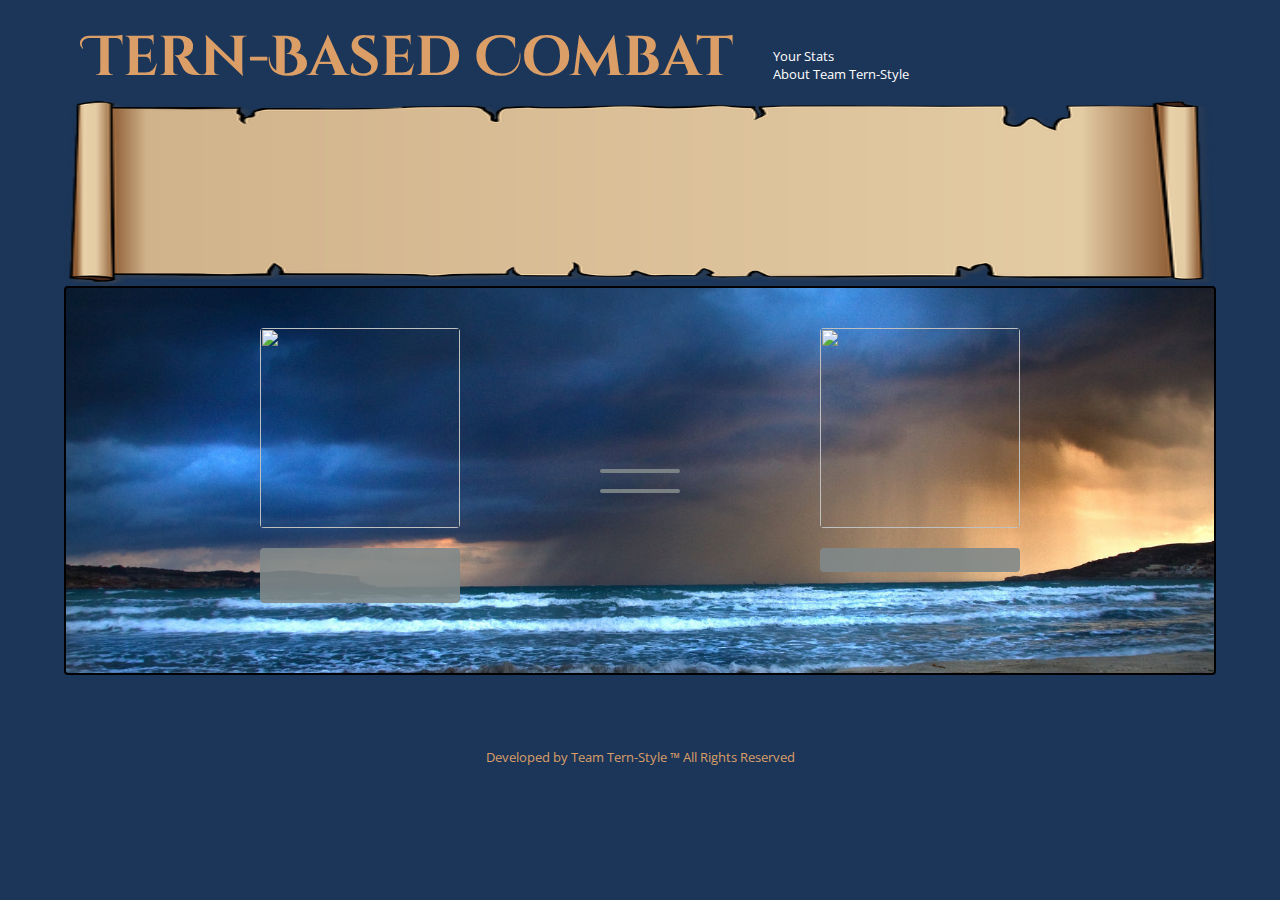
==== index.html @ 59303908 "updates hp text, and user input" ====
<!DOCTYPE html>
<html>

    <head>

      <title>Tern-Based Combat</title>
      <link rel="stylesheet" type="text/css" href="style.css" />
      <link rel="stylesheet" type="text/css" href="shake.css" />
      <link href='https://fonts.googleapis.com/css?family=Cinzel+Decorative:700|Open+Sans' rel='stylesheet' type='text/css'>
      <link rel="shortcut icon" href="images/favicon.ico" type="image/x-icon">
      <link rel="icon" href="/favicon.ico" type="image/x-icon">

    </head>

    <body>
      <div class="overlay">
        <div class="overlay-inner">
          <div class="message">
            <button id="startbutton">press to play</button>
          </div>
        </div>
      </div>

      <header>

        <h1>Tern-Based Combat</h1>

        <div id="nav">

            <ul>
              <li><a href="pages/stats.html">Your Stats</a></li>
              <li><a href="pages/about.html">About Team Tern-Style</a></li>
            </ul>

        </div>

      </header>

      <main class="gamepage-main">
        <div id="flavorcontainer">
          <div id="flavor">
            <!-- <img id="crest" src="" /> -->
            <p id="story">Test Text</p>
            <!-- <button id="startbutton"></button> -->
            <button id="begingame">Begin The Game</button>
          </div>
        </div>

        <div id="combat">

          <div id="hero">
            <img src="" id="heroimg" />
            <div class="combatantcontainer">
              <p id="heroname" class="combatantdisplay"></p>
              <div class="combatantdisplay">
                <p id="herohp" class="combatantdisplay"></p>
              </div>
              <div id="herobuttons" class="combatantdisplay">
                <ul id="herobuttonsgame" class="atkhealbuttons">
                  <li class="atkhealbuttons"><button id="heroatk">ATTACK</button></li>
                  <li class="atkhealbuttons"><button id="heroheal">HEAL</button></li>
                </ul>
              </div>
            </div>
          </div>

          <div class="hitmisscontainer">
            <div>
              <p id="testtext" class="hitmiss">hit</p>
              <p id="testtext2" class="hitmiss">miss</p>
            </div>
          </div>

          <div id="enemy">
            <img src="" id="enemyimg" />
            <div class="combatantcontainer">
              <p id="testtext3" class="combatantdisplay"></p>
              <div class="combatantdisplay">
                <p id="enemyhp" class="combatantdisplay"></p>
              </div>
            </div>
          </div>

        </div>

      </main>

      <footer>

        <p id="footertext">Developed by Team Tern-Style &#8482 All Rights Reserved</p>

      </footer>
      <script src="JS/app.js" type="text/javascript"></script>

    </body>

</html>
---- style.css ----
body {
  display: flex;
  flex-direction: column;
  width: 90%;
  margin: 0px auto;
  min-width: 400px;
  font-family: 'Open Sans', sans-serif;
  background-color: #1C3659;
  color: #ffffff;
}

header {
  display: flex;
  width: 100%;
  margin-left: 20px;
}

main {
}

footer {
  margin: 0px auto;
  font-size: 80%;
  padding: 20px;
  color: #DB9E67;
}

h1 {
  margin: 0px auto;
  align-self: flex-end;
  font-family: 'Cinzel Decorative', cursive;
  color: #DB9E67;
  font-size: 350%;
  margin: 20px 0px 0px 0px;
}

h2 {
  font-family: 'Cinzel Decorative', cursive;
  font-size: 200%;
}

h3 {
  font-family: 'Cinzel Decorative', cursive;
}

p {
  font-family: 'Open Sans', sans-serif;
}

canvas {
  background-color: #ffffff;
  border-radius: 4px;
  margin: 0px 20px;
}

ul {
  list-style: none;
}

li a:link {
  color: #ffffff;
  text-decoration: none;
}

li a:visited {
  color: #ffffff;
  text-decoration: none;
}

li a:hover {
  color: #DB9E67;
  text-decoration: underline;
}

li a:active {
  color: #ffffff;
  text-decoration: none;
}

#nav {
  align-self: flex-end;
  font-size: 80%;
  width: 200px;
}

#begingame {
  margin: 0px auto;
}

#flavortext {

}

#flavorcontainer  {
  margin: 0px auto;
  width: 100%;
  background-image: url('images/scroll3.png');
  background-repeat: no-repeat;
  background-attachment: scroll;
  height: 190px;
  background-size: 100% 190px;
  border-color: orange;
}

#flavor {
  padding-top: 30px;
  margin: 0px auto;
  width: 80%;
  color: #333333;
  font-size: 110%;
  font-weight: bold;
  border-color: red;
}

#combat {
  display: flex;
  flex-direction: row;
  justify-content: center;
  padding: 40px;
  background-image: url('images/stormy_beach_2.jpg');
  background-repeat: no-repeat;
  background-attachment: scroll;
  background-size: cover;
  border: 2px black solid;
  border-radius: 4px;
}

#hero {
  width: 45%;
  display: flex;
  flex-direction: column;
  min-width: 200px;
  padding-bottom: 30px;
}

#heroimg {
  width: 200px;
  height: 200px;
  align-self: center;
  border-radius: 4px;
}

#enemy {
  width: 45%;
  display: flex;
  flex-direction: column;
  min-width: 200px;
}

#enemyimg {
  width: 200px;
  height: 200px;
  align-self: center;
  border-radius: 4px;
}

#herostats {
  display: flex;
  flex-direction: row;
}

#heroname {
  font-weight: bolder;
}

.atkhealbuttons {
  display: inline;
}

.gamepage-main {
  margin: 0px;
  padding: 0px;
  width: 100%;
  padding-bottom: 40px
}

.mainpages {
  background-color: #244673;
  padding: 30px;
}

.subhead {

}

.herostatsimg {
  width: 200px;
  height: 200px;
  margin-right: 20px;
  border-radius: 4px;
}

.enemyindex {
}

.enemycontainer {
  width: 50%;
  margin: 20px;
}

.enemybosscontainer {
  width: 40%;
  margin: 20px;
}

.enemyindeximg {
  width: 160px;
  border-radius: 4px;
}

.enemybossindeximg {
  width: 240px;
  border-radius: 4px;
}

.teamcontainer {
  width: 50%;
  margin: 20px;
}

.teammemberimg {
  width: 200px;
  border-radius: 4px;
}

.teamrow {
  display: flex;
  flex-direction: row;
}

.enemyrow {
  display: flex;
  flex-direction: row;
}

.combatantdisplay {
  width: 200px;
  align-self: center;
  margin: 0px;
  padding: 4px;
}

.combatantcontainer {
  margin-top: 20px;
  width: 200px;
  align-self: center;
  background: rgba(128, 136, 138, 0.9);
  border-radius: 4px;
}

.hitmisscontainer {
  align-self: center;
  width: 80px;
}

.hitmiss {
  padding: 2px 0px 2px 20px;
  background: rgba(128, 136, 138, 0.9);
  border-radius: 4px;
}

/* stabbing animations */

.herostabby {
  animation-duration: 0.2s;
  animation-name: herostabbing;
  animation-iteration-count: 2;
  animation-direction: alternate;
}
@keyframes herostabbing {
  from {
    margin-left: 0%;
  }

  to {
    margin-left: 10%;
  }
}

.enemystabby {
  animation-duration: 0.2s;
  animation-name: enemystabbing;
  animation-iteration-count: 2;
  animation-direction: alternate;
}
@keyframes enemystabbing {
  from {
    margin-left: 0%;
  }

  to {
    margin-left: -10%;
  }
}

.overlay {
	opacity:0;
	position:fixed;
	top:-999em;
	left:-999em;
	width:100%;
	height:100%;
	display:table;
	-webkit-animation: splash 100s forwards;
  animation: splash 1000s forwards;
}
.overlay-inner {
	display:table-cell;
	vertical-align: middle;
	text-align:center;
  background:transparent url('images/tern_scroll.png');
  background-repeat: no-repeat;
  background-position: center;
  background-color: grey;
}
.message {
	border:3px solid black;
	border-radius:10px;
	background:#994d00;
	display:inline-block;
	vertical-align:middle;
	width:10%;
	text-align:center;
	padding:10px;
}

@keyframes splash {
  0%   {opacity: 1;top:0;left:0}
	20% {opacity:1;top:0;left:0}
	60% {opacity:1;top:0;left:0}
	99% {top:0;left:0}
	100% {opacity:0;top:-999em;left:-999em}
}
---- shake.css ----
/* * * * * * * * * * * * * * * * * * * * *\
  CSShake :: Package
  v1.5.0
  CSS classes to move your DOM
  (c) 2015 @elrumordelaluz
  http://elrumordelaluz.github.io/csshake/
  Licensed under MIT
\* * * * * * * * * * * * * * * * * * * * */
.shake, .shake-little, .shake-slow, .shake-hard, .shake-horizontal, .shake-vertical, .shake-rotate, .shake-opacity, .shake-crazy, .shake-chunk {
  display: inline-block;
  transform-origin: center center; }

.shake-freeze,
.shake-constant.shake-constant--hover:hover,
.shake-trigger:hover .shake-constant.shake-constant--hover {
  animation-play-state: paused; }

.shake-freeze:hover,
.shake-trigger:hover .shake-freeze, .shake:hover,
.shake-trigger:hover .shake, .shake-little:hover,
.shake-trigger:hover .shake-little, .shake-slow:hover,
.shake-trigger:hover .shake-slow, .shake-hard:hover,
.shake-trigger:hover .shake-hard, .shake-horizontal:hover,
.shake-trigger:hover .shake-horizontal, .shake-vertical:hover,
.shake-trigger:hover .shake-vertical, .shake-rotate:hover,
.shake-trigger:hover .shake-rotate, .shake-opacity:hover,
.shake-trigger:hover .shake-opacity, .shake-crazy:hover,
.shake-trigger:hover .shake-crazy, .shake-chunk:hover,
.shake-trigger:hover .shake-chunk {
  animation-play-state: running; }

@keyframes shake {
  2% {
    transform: translate(1.5px, 2.5px) rotate(-0.5deg); }
  4% {
    transform: translate(1.5px, -1.5px) rotate(0.5deg); }
  6% {
    transform: translate(1.5px, -1.5px) rotate(-0.5deg); }
  8% {
    transform: translate(0.5px, 2.5px) rotate(0.5deg); }
  10% {
    transform: translate(-0.5px, -0.5px) rotate(1.5deg); }
  12% {
    transform: translate(-0.5px, -0.5px) rotate(-0.5deg); }
  14% {
    transform: translate(2.5px, 0.5px) rotate(-0.5deg); }
  16% {
    transform: translate(-1.5px, 1.5px) rotate(0.5deg); }
  18% {
    transform: translate(2.5px, 0.5px) rotate(-0.5deg); }
  20% {
    transform: translate(-1.5px, 0.5px) rotate(-0.5deg); }
  22% {
    transform: translate(2.5px, -1.5px) rotate(-0.5deg); }
  24% {
    transform: translate(1.5px, 2.5px) rotate(1.5deg); }
  26% {
    transform: translate(-1.5px, -0.5px) rotate(0.5deg); }
  28% {
    transform: translate(1.5px, 1.5px) rotate(-0.5deg); }
  30% {
    transform: translate(2.5px, -1.5px) rotate(-0.5deg); }
  32% {
    transform: translate(0.5px, 2.5px) rotate(-0.5deg); }
  34% {
    transform: translate(-0.5px, 1.5px) rotate(1.5deg); }
  36% {
    transform: translate(0.5px, 1.5px) rotate(1.5deg); }
  38% {
    transform: translate(1.5px, 1.5px) rotate(0.5deg); }
  40% {
    transform: translate(-0.5px, 1.5px) rotate(0.5deg); }
  42% {
    transform: translate(-0.5px, 0.5px) rotate(1.5deg); }
  44% {
    transform: translate(-1.5px, -1.5px) rotate(1.5deg); }
  46% {
    transform: translate(0.5px, -0.5px) rotate(0.5deg); }
  48% {
    transform: translate(-0.5px, 1.5px) rotate(-0.5deg); }
  50% {
    transform: translate(2.5px, -0.5px) rotate(-0.5deg); }
  52% {
    transform: translate(0.5px, -1.5px) rotate(0.5deg); }
  54% {
    transform: translate(2.5px, -1.5px) rotate(0.5deg); }
  56% {
    transform: translate(-1.5px, -0.5px) rotate(0.5deg); }
  58% {
    transform: translate(-1.5px, 2.5px) rotate(1.5deg); }
  60% {
    transform: translate(0.5px, -1.5px) rotate(0.5deg); }
  62% {
    transform: translate(-0.5px, 2.5px) rotate(1.5deg); }
  64% {
    transform: translate(0.5px, 0.5px) rotate(-0.5deg); }
  66% {
    transform: translate(1.5px, -0.5px) rotate(1.5deg); }
  68% {
    transform: translate(-1.5px, -0.5px) rotate(0.5deg); }
  70% {
    transform: translate(-0.5px, 2.5px) rotate(1.5deg); }
  72% {
    transform: translate(1.5px, 0.5px) rotate(0.5deg); }
  74% {
    transform: translate(0.5px, -1.5px) rotate(0.5deg); }
  76% {
    transform: translate(1.5px, 1.5px) rotate(-0.5deg); }
  78% {
    transform: translate(2.5px, -1.5px) rotate(0.5deg); }
  80% {
    transform: translate(-1.5px, 1.5px) rotate(0.5deg); }
  82% {
    transform: translate(-0.5px, 2.5px) rotate(1.5deg); }
  84% {
    transform: translate(1.5px, 1.5px) rotate(-0.5deg); }
  86% {
    transform: translate(2.5px, 0.5px) rotate(1.5deg); }
  88% {
    transform: translate(-0.5px, -1.5px) rotate(-0.5deg); }
  90% {
    transform: translate(1.5px, -0.5px) rotate(-0.5deg); }
  92% {
    transform: translate(0.5px, -1.5px) rotate(1.5deg); }
  94% {
    transform: translate(-0.5px, -0.5px) rotate(0.5deg); }
  96% {
    transform: translate(-0.5px, -1.5px) rotate(-0.5deg); }
  98% {
    transform: translate(-0.5px, -1.5px) rotate(1.5deg); }
  0%, 100% {
    transform: translate(0, 0) rotate(0); } }

.shake:hover,
.shake-trigger:hover .shake,
.shake.shake-freeze,
.shake.shake-constant {
  animation: shake 100ms ease-in-out infinite; }

@keyframes shake-little {
  2% {
    transform: translate(1px, 1px) rotate(0.5deg); }
  4% {
    transform: translate(0px, 0px) rotate(0.5deg); }
  6% {
    transform: translate(1px, 0px) rotate(0.5deg); }
  8% {
    transform: translate(0px, 0px) rotate(0.5deg); }
  10% {
    transform: translate(1px, 0px) rotate(0.5deg); }
  12% {
    transform: translate(0px, 0px) rotate(0.5deg); }
  14% {
    transform: translate(1px, 0px) rotate(0.5deg); }
  16% {
    transform: translate(0px, 1px) rotate(0.5deg); }
  18% {
    transform: translate(1px, 1px) rotate(0.5deg); }
  20% {
    transform: translate(1px, 1px) rotate(0.5deg); }
  22% {
    transform: translate(0px, 0px) rotate(0.5deg); }
  24% {
    transform: translate(0px, 1px) rotate(0.5deg); }
  26% {
    transform: translate(1px, 0px) rotate(0.5deg); }
  28% {
    transform: translate(0px, 0px) rotate(0.5deg); }
  30% {
    transform: translate(0px, 1px) rotate(0.5deg); }
  32% {
    transform: translate(0px, 1px) rotate(0.5deg); }
  34% {
    transform: translate(0px, 1px) rotate(0.5deg); }
  36% {
    transform: translate(0px, 1px) rotate(0.5deg); }
  38% {
    transform: translate(0px, 0px) rotate(0.5deg); }
  40% {
    transform: translate(1px, 1px) rotate(0.5deg); }
  42% {
    transform: translate(1px, 0px) rotate(0.5deg); }
  44% {
    transform: translate(1px, 0px) rotate(0.5deg); }
  46% {
    transform: translate(0px, 0px) rotate(0.5deg); }
  48% {
    transform: translate(0px, 1px) rotate(0.5deg); }
  50% {
    transform: translate(0px, 1px) rotate(0.5deg); }
  52% {
    transform: translate(1px, 0px) rotate(0.5deg); }
  54% {
    transform: translate(1px, 0px) rotate(0.5deg); }
  56% {
    transform: translate(1px, 0px) rotate(0.5deg); }
  58% {
    transform: translate(0px, 0px) rotate(0.5deg); }
  60% {
    transform: translate(1px, 0px) rotate(0.5deg); }
  62% {
    transform: translate(0px, 1px) rotate(0.5deg); }
  64% {
    transform: translate(0px, 0px) rotate(0.5deg); }
  66% {
    transform: translate(1px, 1px) rotate(0.5deg); }
  68% {
    transform: translate(1px, 1px) rotate(0.5deg); }
  70% {
    transform: translate(0px, 1px) rotate(0.5deg); }
  72% {
    transform: translate(0px, 0px) rotate(0.5deg); }
  74% {
    transform: translate(0px, 1px) rotate(0.5deg); }
  76% {
    transform: translate(0px, 0px) rotate(0.5deg); }
  78% {
    transform: translate(1px, 0px) rotate(0.5deg); }
  80% {
    transform: translate(0px, 1px) rotate(0.5deg); }
  82% {
    transform: translate(0px, 0px) rotate(0.5deg); }
  84% {
    transform: translate(1px, 0px) rotate(0.5deg); }
  86% {
    transform: translate(0px, 1px) rotate(0.5deg); }
  88% {
    transform: translate(0px, 1px) rotate(0.5deg); }
  90% {
    transform: translate(1px, 0px) rotate(0.5deg); }
  92% {
    transform: translate(0px, 1px) rotate(0.5deg); }
  94% {
    transform: translate(1px, 0px) rotate(0.5deg); }
  96% {
    transform: translate(1px, 1px) rotate(0.5deg); }
  98% {
    transform: translate(1px, 1px) rotate(0.5deg); }
  0%, 100% {
    transform: translate(0, 0) rotate(0); } }

.shake-little:hover,
.shake-trigger:hover .shake-little,
.shake-little.shake-freeze,
.shake-little.shake-constant {
  animation: shake-little 100ms ease-in-out infinite; }

@keyframes shake-slow {
  2% {
    transform: translate(6px, -5px) rotate(2.5deg); }
  4% {
    transform: translate(10px, -6px) rotate(2.5deg); }
  6% {
    transform: translate(-2px, -2px) rotate(-2.5deg); }
  8% {
    transform: translate(6px, -3px) rotate(-1.5deg); }
  10% {
    transform: translate(8px, 1px) rotate(-2.5deg); }
  12% {
    transform: translate(2px, -2px) rotate(-1.5deg); }
  14% {
    transform: translate(-4px, 7px) rotate(-1.5deg); }
  16% {
    transform: translate(-9px, 9px) rotate(-0.5deg); }
  18% {
    transform: translate(8px, 9px) rotate(-0.5deg); }
  20% {
    transform: translate(9px, -8px) rotate(-0.5deg); }
  22% {
    transform: translate(3px, -8px) rotate(3.5deg); }
  24% {
    transform: translate(0px, 0px) rotate(1.5deg); }
  26% {
    transform: translate(10px, -7px) rotate(1.5deg); }
  28% {
    transform: translate(3px, 6px) rotate(2.5deg); }
  30% {
    transform: translate(-3px, 3px) rotate(0.5deg); }
  32% {
    transform: translate(-4px, 9px) rotate(0.5deg); }
  34% {
    transform: translate(10px, 0px) rotate(1.5deg); }
  36% {
    transform: translate(-4px, 9px) rotate(0.5deg); }
  38% {
    transform: translate(-1px, 10px) rotate(-0.5deg); }
  40% {
    transform: translate(3px, -3px) rotate(2.5deg); }
  42% {
    transform: translate(-2px, 5px) rotate(3.5deg); }
  44% {
    transform: translate(7px, -2px) rotate(-0.5deg); }
  46% {
    transform: translate(5px, 4px) rotate(-2.5deg); }
  48% {
    transform: translate(-9px, 8px) rotate(2.5deg); }
  50% {
    transform: translate(-3px, -7px) rotate(-1.5deg); }
  52% {
    transform: translate(-1px, 1px) rotate(-2.5deg); }
  54% {
    transform: translate(-3px, -7px) rotate(-2.5deg); }
  56% {
    transform: translate(9px, -5px) rotate(3.5deg); }
  58% {
    transform: translate(-6px, 4px) rotate(-2.5deg); }
  60% {
    transform: translate(4px, 5px) rotate(-0.5deg); }
  62% {
    transform: translate(5px, -9px) rotate(0.5deg); }
  64% {
    transform: translate(-4px, -4px) rotate(1.5deg); }
  66% {
    transform: translate(1px, -8px) rotate(0.5deg); }
  68% {
    transform: translate(-6px, -7px) rotate(1.5deg); }
  70% {
    transform: translate(-5px, 4px) rotate(-2.5deg); }
  72% {
    transform: translate(5px, -3px) rotate(0.5deg); }
  74% {
    transform: translate(7px, 6px) rotate(1.5deg); }
  76% {
    transform: translate(-5px, 6px) rotate(-1.5deg); }
  78% {
    transform: translate(10px, 6px) rotate(3.5deg); }
  80% {
    transform: translate(3px, 10px) rotate(-1.5deg); }
  82% {
    transform: translate(-2px, 5px) rotate(3.5deg); }
  84% {
    transform: translate(8px, -1px) rotate(-0.5deg); }
  86% {
    transform: translate(-6px, 5px) rotate(3.5deg); }
  88% {
    transform: translate(5px, 5px) rotate(0.5deg); }
  90% {
    transform: translate(2px, -3px) rotate(-0.5deg); }
  92% {
    transform: translate(-6px, 1px) rotate(-1.5deg); }
  94% {
    transform: translate(10px, 4px) rotate(1.5deg); }
  96% {
    transform: translate(3px, 5px) rotate(1.5deg); }
  98% {
    transform: translate(7px, 1px) rotate(-2.5deg); }
  0%, 100% {
    transform: translate(0, 0) rotate(0); } }

.shake-slow:hover,
.shake-trigger:hover .shake-slow,
.shake-slow.shake-freeze,
.shake-slow.shake-constant {
  animation: shake-slow 5s ease-in-out infinite; }

@keyframes shake-hard {
  2% {
    transform: translate(9px, 8px) rotate(-1.5deg); }
  4% {
    transform: translate(-4px, 7px) rotate(1.5deg); }
  6% {
    transform: translate(-3px, -5px) rotate(2.5deg); }
  8% {
    transform: translate(7px, -7px) rotate(1.5deg); }
  10% {
    transform: translate(8px, 6px) rotate(1.5deg); }
  12% {
    transform: translate(9px, -2px) rotate(1.5deg); }
  14% {
    transform: translate(8px, 4px) rotate(-2.5deg); }
  16% {
    transform: translate(1px, 7px) rotate(1.5deg); }
  18% {
    transform: translate(-9px, 6px) rotate(-1.5deg); }
  20% {
    transform: translate(-6px, -8px) rotate(1.5deg); }
  22% {
    transform: translate(-3px, 7px) rotate(0.5deg); }
  24% {
    transform: translate(8px, -4px) rotate(2.5deg); }
  26% {
    transform: translate(-5px, -9px) rotate(1.5deg); }
  28% {
    transform: translate(10px, 3px) rotate(2.5deg); }
  30% {
    transform: translate(0px, 8px) rotate(0.5deg); }
  32% {
    transform: translate(-9px, -2px) rotate(0.5deg); }
  34% {
    transform: translate(-4px, -1px) rotate(-1.5deg); }
  36% {
    transform: translate(-2px, -2px) rotate(-0.5deg); }
  38% {
    transform: translate(6px, 8px) rotate(3.5deg); }
  40% {
    transform: translate(6px, 0px) rotate(0.5deg); }
  42% {
    transform: translate(-8px, 8px) rotate(0.5deg); }
  44% {
    transform: translate(9px, -9px) rotate(-1.5deg); }
  46% {
    transform: translate(-8px, -9px) rotate(-2.5deg); }
  48% {
    transform: translate(5px, 4px) rotate(1.5deg); }
  50% {
    transform: translate(-7px, -8px) rotate(1.5deg); }
  52% {
    transform: translate(1px, 8px) rotate(0.5deg); }
  54% {
    transform: translate(9px, 3px) rotate(-1.5deg); }
  56% {
    transform: translate(6px, -5px) rotate(3.5deg); }
  58% {
    transform: translate(1px, 7px) rotate(-1.5deg); }
  60% {
    transform: translate(-1px, 7px) rotate(1.5deg); }
  62% {
    transform: translate(8px, -6px) rotate(-1.5deg); }
  64% {
    transform: translate(5px, 4px) rotate(-0.5deg); }
  66% {
    transform: translate(6px, 2px) rotate(-0.5deg); }
  68% {
    transform: translate(2px, -3px) rotate(1.5deg); }
  70% {
    transform: translate(-2px, 8px) rotate(-2.5deg); }
  72% {
    transform: translate(10px, -1px) rotate(-1.5deg); }
  74% {
    transform: translate(4px, -2px) rotate(1.5deg); }
  76% {
    transform: translate(10px, -5px) rotate(1.5deg); }
  78% {
    transform: translate(0px, 9px) rotate(0.5deg); }
  80% {
    transform: translate(-9px, 1px) rotate(-0.5deg); }
  82% {
    transform: translate(-6px, -7px) rotate(1.5deg); }
  84% {
    transform: translate(-2px, -7px) rotate(3.5deg); }
  86% {
    transform: translate(4px, -4px) rotate(-1.5deg); }
  88% {
    transform: translate(5px, 4px) rotate(0.5deg); }
  90% {
    transform: translate(-1px, -1px) rotate(-0.5deg); }
  92% {
    transform: translate(-4px, -7px) rotate(0.5deg); }
  94% {
    transform: translate(1px, 7px) rotate(2.5deg); }
  96% {
    transform: translate(8px, 9px) rotate(-2.5deg); }
  98% {
    transform: translate(6px, -5px) rotate(3.5deg); }
  0%, 100% {
    transform: translate(0, 0) rotate(0); } }

.shake-hard:hover,
.shake-trigger:hover .shake-hard,
.shake-hard.shake-freeze,
.shake-hard.shake-constant {
  animation: shake-hard 100ms ease-in-out infinite; }

@keyframes shake-horizontal {
  2% {
    transform: translate(-1px, 0) rotate(0); }
  4% {
    transform: translate(6px, 0) rotate(0); }
  6% {
    transform: translate(-8px, 0) rotate(0); }
  8% {
    transform: translate(8px, 0) rotate(0); }
  10% {
    transform: translate(5px, 0) rotate(0); }
  12% {
    transform: translate(0px, 0) rotate(0); }
  14% {
    transform: translate(7px, 0) rotate(0); }
  16% {
    transform: translate(-6px, 0) rotate(0); }
  18% {
    transform: translate(2px, 0) rotate(0); }
  20% {
    transform: translate(-1px, 0) rotate(0); }
  22% {
    transform: translate(3px, 0) rotate(0); }
  24% {
    transform: translate(-9px, 0) rotate(0); }
  26% {
    transform: translate(-8px, 0) rotate(0); }
  28% {
    transform: translate(8px, 0) rotate(0); }
  30% {
    transform: translate(-2px, 0) rotate(0); }
  32% {
    transform: translate(0px, 0) rotate(0); }
  34% {
    transform: translate(0px, 0) rotate(0); }
  36% {
    transform: translate(9px, 0) rotate(0); }
  38% {
    transform: translate(4px, 0) rotate(0); }
  40% {
    transform: translate(0px, 0) rotate(0); }
  42% {
    transform: translate(-3px, 0) rotate(0); }
  44% {
    transform: translate(3px, 0) rotate(0); }
  46% {
    transform: translate(-7px, 0) rotate(0); }
  48% {
    transform: translate(3px, 0) rotate(0); }
  50% {
    transform: translate(10px, 0) rotate(0); }
  52% {
    transform: translate(7px, 0) rotate(0); }
  54% {
    transform: translate(4px, 0) rotate(0); }
  56% {
    transform: translate(-4px, 0) rotate(0); }
  58% {
    transform: translate(-4px, 0) rotate(0); }
  60% {
    transform: translate(10px, 0) rotate(0); }
  62% {
    transform: translate(-6px, 0) rotate(0); }
  64% {
    transform: translate(-9px, 0) rotate(0); }
  66% {
    transform: translate(1px, 0) rotate(0); }
  68% {
    transform: translate(-7px, 0) rotate(0); }
  70% {
    transform: translate(-4px, 0) rotate(0); }
  72% {
    transform: translate(6px, 0) rotate(0); }
  74% {
    transform: translate(0px, 0) rotate(0); }
  76% {
    transform: translate(6px, 0) rotate(0); }
  78% {
    transform: translate(10px, 0) rotate(0); }
  80% {
    transform: translate(6px, 0) rotate(0); }
  82% {
    transform: translate(0px, 0) rotate(0); }
  84% {
    transform: translate(-3px, 0) rotate(0); }
  86% {
    transform: translate(-4px, 0) rotate(0); }
  88% {
    transform: translate(-3px, 0) rotate(0); }
  90% {
    transform: translate(-6px, 0) rotate(0); }
  92% {
    transform: translate(-5px, 0) rotate(0); }
  94% {
    transform: translate(0px, 0) rotate(0); }
  96% {
    transform: translate(9px, 0) rotate(0); }
  98% {
    transform: translate(4px, 0) rotate(0); }
  0%, 100% {
    transform: translate(0, 0) rotate(0); } }

.shake-horizontal:hover,
.shake-trigger:hover .shake-horizontal,
.shake-horizontal.shake-freeze,
.shake-horizontal.shake-constant {
  animation: shake-horizontal 100ms ease-in-out infinite; }

@keyframes shake-vertical {
  2% {
    transform: translate(0, 5px) rotate(0); }
  4% {
    transform: translate(0, 1px) rotate(0); }
  6% {
    transform: translate(0, 5px) rotate(0); }
  8% {
    transform: translate(0, 2px) rotate(0); }
  10% {
    transform: translate(0, 8px) rotate(0); }
  12% {
    transform: translate(0, 6px) rotate(0); }
  14% {
    transform: translate(0, 3px) rotate(0); }
  16% {
    transform: translate(0, -4px) rotate(0); }
  18% {
    transform: translate(0, 9px) rotate(0); }
  20% {
    transform: translate(0, -6px) rotate(0); }
  22% {
    transform: translate(0, -5px) rotate(0); }
  24% {
    transform: translate(0, -8px) rotate(0); }
  26% {
    transform: translate(0, -7px) rotate(0); }
  28% {
    transform: translate(0, 1px) rotate(0); }
  30% {
    transform: translate(0, 7px) rotate(0); }
  32% {
    transform: translate(0, 1px) rotate(0); }
  34% {
    transform: translate(0, -7px) rotate(0); }
  36% {
    transform: translate(0, 6px) rotate(0); }
  38% {
    transform: translate(0, 8px) rotate(0); }
  40% {
    transform: translate(0, 4px) rotate(0); }
  42% {
    transform: translate(0, -5px) rotate(0); }
  44% {
    transform: translate(0, 2px) rotate(0); }
  46% {
    transform: translate(0, -6px) rotate(0); }
  48% {
    transform: translate(0, -5px) rotate(0); }
  50% {
    transform: translate(0, -1px) rotate(0); }
  52% {
    transform: translate(0, -4px) rotate(0); }
  54% {
    transform: translate(0, 6px) rotate(0); }
  56% {
    transform: translate(0, -6px) rotate(0); }
  58% {
    transform: translate(0, 6px) rotate(0); }
  60% {
    transform: translate(0, -4px) rotate(0); }
  62% {
    transform: translate(0, -9px) rotate(0); }
  64% {
    transform: translate(0, -2px) rotate(0); }
  66% {
    transform: translate(0, 3px) rotate(0); }
  68% {
    transform: translate(0, 3px) rotate(0); }
  70% {
    transform: translate(0, 8px) rotate(0); }
  72% {
    transform: translate(0, -7px) rotate(0); }
  74% {
    transform: translate(0, 0px) rotate(0); }
  76% {
    transform: translate(0, -7px) rotate(0); }
  78% {
    transform: translate(0, 2px) rotate(0); }
  80% {
    transform: translate(0, 9px) rotate(0); }
  82% {
    transform: translate(0, -6px) rotate(0); }
  84% {
    transform: translate(0, 1px) rotate(0); }
  86% {
    transform: translate(0, -3px) rotate(0); }
  88% {
    transform: translate(0, 1px) rotate(0); }
  90% {
    transform: translate(0, 4px) rotate(0); }
  92% {
    transform: translate(0, -2px) rotate(0); }
  94% {
    transform: translate(0, 5px) rotate(0); }
  96% {
    transform: translate(0, 2px) rotate(0); }
  98% {
    transform: translate(0, 7px) rotate(0); }
  0%, 100% {
    transform: translate(0, 0) rotate(0); } }

.shake-vertical:hover,
.shake-trigger:hover .shake-vertical,
.shake-vertical.shake-freeze,
.shake-vertical.shake-constant {
  animation: shake-vertical 100ms ease-in-out infinite; }

@keyframes shake-rotate {
  2% {
    transform: translate(0, 0) rotate(-1.5deg); }
  4% {
    transform: translate(0, 0) rotate(-2.5deg); }
  6% {
    transform: translate(0, 0) rotate(-6.5deg); }
  8% {
    transform: translate(0, 0) rotate(-6.5deg); }
  10% {
    transform: translate(0, 0) rotate(5.5deg); }
  12% {
    transform: translate(0, 0) rotate(-2.5deg); }
  14% {
    transform: translate(0, 0) rotate(-1.5deg); }
  16% {
    transform: translate(0, 0) rotate(-2.5deg); }
  18% {
    transform: translate(0, 0) rotate(5.5deg); }
  20% {
    transform: translate(0, 0) rotate(1.5deg); }
  22% {
    transform: translate(0, 0) rotate(-6.5deg); }
  24% {
    transform: translate(0, 0) rotate(-6.5deg); }
  26% {
    transform: translate(0, 0) rotate(4.5deg); }
  28% {
    transform: translate(0, 0) rotate(0.5deg); }
  30% {
    transform: translate(0, 0) rotate(7.5deg); }
  32% {
    transform: translate(0, 0) rotate(7.5deg); }
  34% {
    transform: translate(0, 0) rotate(3.5deg); }
  36% {
    transform: translate(0, 0) rotate(6.5deg); }
  38% {
    transform: translate(0, 0) rotate(7.5deg); }
  40% {
    transform: translate(0, 0) rotate(-5.5deg); }
  42% {
    transform: translate(0, 0) rotate(-6.5deg); }
  44% {
    transform: translate(0, 0) rotate(1.5deg); }
  46% {
    transform: translate(0, 0) rotate(-4.5deg); }
  48% {
    transform: translate(0, 0) rotate(1.5deg); }
  50% {
    transform: translate(0, 0) rotate(3.5deg); }
  52% {
    transform: translate(0, 0) rotate(-0.5deg); }
  54% {
    transform: translate(0, 0) rotate(-1.5deg); }
  56% {
    transform: translate(0, 0) rotate(-5.5deg); }
  58% {
    transform: translate(0, 0) rotate(-5.5deg); }
  60% {
    transform: translate(0, 0) rotate(5.5deg); }
  62% {
    transform: translate(0, 0) rotate(-5.5deg); }
  64% {
    transform: translate(0, 0) rotate(1.5deg); }
  66% {
    transform: translate(0, 0) rotate(6.5deg); }
  68% {
    transform: translate(0, 0) rotate(-2.5deg); }
  70% {
    transform: translate(0, 0) rotate(6.5deg); }
  72% {
    transform: translate(0, 0) rotate(4.5deg); }
  74% {
    transform: translate(0, 0) rotate(-4.5deg); }
  76% {
    transform: translate(0, 0) rotate(-0.5deg); }
  78% {
    transform: translate(0, 0) rotate(0.5deg); }
  80% {
    transform: translate(0, 0) rotate(-2.5deg); }
  82% {
    transform: translate(0, 0) rotate(6.5deg); }
  84% {
    transform: translate(0, 0) rotate(-3.5deg); }
  86% {
    transform: translate(0, 0) rotate(6.5deg); }
  88% {
    transform: translate(0, 0) rotate(5.5deg); }
  90% {
    transform: translate(0, 0) rotate(-6.5deg); }
  92% {
    transform: translate(0, 0) rotate(-6.5deg); }
  94% {
    transform: translate(0, 0) rotate(-4.5deg); }
  96% {
    transform: translate(0, 0) rotate(4.5deg); }
  98% {
    transform: translate(0, 0) rotate(-2.5deg); }
  0%, 100% {
    transform: translate(0, 0) rotate(0); } }

.shake-rotate:hover,
.shake-trigger:hover .shake-rotate,
.shake-rotate.shake-freeze,
.shake-rotate.shake-constant {
  animation: shake-rotate 100ms ease-in-out infinite; }

@keyframes shake-opacity {
  10% {
    transform: translate(-1px, 5px) rotate(-1.5deg);
    opacity: 0.99; }
  20% {
    transform: translate(-2px, -1px) rotate(0.5deg);
    opacity: 0.38; }
  30% {
    transform: translate(1px, -4px) rotate(0.5deg);
    opacity: 0.34; }
  40% {
    transform: translate(1px, -4px) rotate(2.5deg);
    opacity: 0.24; }
  50% {
    transform: translate(1px, -2px) rotate(0.5deg);
    opacity: 0.55; }
  60% {
    transform: translate(2px, 1px) rotate(-0.5deg);
    opacity: 0.72; }
  70% {
    transform: translate(-3px, 5px) rotate(0.5deg);
    opacity: 0.26; }
  80% {
    transform: translate(4px, 3px) rotate(2.5deg);
    opacity: 0.7; }
  90% {
    transform: translate(0px, 3px) rotate(-1.5deg);
    opacity: 0.32; }
  0%, 100% {
    transform: translate(0, 0) rotate(0); } }

.shake-opacity:hover,
.shake-trigger:hover .shake-opacity,
.shake-opacity.shake-freeze,
.shake-opacity.shake-constant {
  animation: shake-opacity 0.5s ease-in-out infinite; }

@keyframes shake-crazy {
  10% {
    transform: translate(-19px, -10px) rotate(-2deg);
    opacity: 0.03; }
  20% {
    transform: translate(-13px, 5px) rotate(-5deg);
    opacity: 0.74; }
  30% {
    transform: translate(-17px, 9px) rotate(-1deg);
    opacity: 0.84; }
  40% {
    transform: translate(-17px, 17px) rotate(7deg);
    opacity: 0.99; }
  50% {
    transform: translate(-10px, -9px) rotate(-5deg);
    opacity: 0.79; }
  60% {
    transform: translate(-9px, -8px) rotate(-3deg);
    opacity: 0.05; }
  70% {
    transform: translate(-10px, 7px) rotate(-5deg);
    opacity: 0.81; }
  80% {
    transform: translate(14px, 3px) rotate(2deg);
    opacity: 0.83; }
  90% {
    transform: translate(9px, -6px) rotate(-7deg);
    opacity: 0.99; }
  0%, 100% {
    transform: translate(0, 0) rotate(0); } }

.shake-crazy:hover,
.shake-trigger:hover .shake-crazy,
.shake-crazy.shake-freeze,
.shake-crazy.shake-constant {
  animation: shake-crazy 100ms ease-in-out infinite; }

@keyframes shake-chunk {
  2% {
    transform: translate(5px, -8px) rotate(-2deg); }
  4% {
    transform: translate(14px, -2px) rotate(13deg); }
  6% {
    transform: translate(-14px, -4px) rotate(-4deg); }
  8% {
    transform: translate(12px, 8px) rotate(0deg); }
  10% {
    transform: translate(-8px, 12px) rotate(-8deg); }
  12% {
    transform: translate(13px, -12px) rotate(2deg); }
  14% {
    transform: translate(-4px, 0px) rotate(9deg); }
  16% {
    transform: translate(-11px, -4px) rotate(-14deg); }
  18% {
    transform: translate(2px, -7px) rotate(-11deg); }
  20% {
    transform: translate(-8px, -14px) rotate(13deg); }
  22% {
    transform: translate(15px, -11px) rotate(-2deg); }
  24% {
    transform: translate(13px, -9px) rotate(-4deg); }
  26% {
    transform: translate(-2px, -6px) rotate(-3deg); }
  28% {
    transform: translate(-5px, 6px) rotate(13deg); }
  30% {
    transform: translate(-7px, -8px) rotate(11deg); }
  32% {
    transform: translate(10px, 3px) rotate(0deg); }
  34% {
    transform: translate(-9px, -13px) rotate(-3deg); }
  36% {
    transform: translate(-10px, 1px) rotate(1deg); }
  38% {
    transform: translate(0px, -10px) rotate(13deg); }
  0%, 40%, 100% {
    transform: translate(0, 0) rotate(0); } }

.shake-chunk:hover,
.shake-trigger:hover .shake-chunk,
.shake-chunk.shake-freeze,
.shake-chunk.shake-constant {
  animation: shake-chunk 4s ease-in-out infinite; }

  /*.my-custom-shake {
  @include do-shake(
        $name: 'my-custom-shake', /* {String} is the name for the keyframes animation */
        /*$h: 5px, /*  {Number} is the max number for random to assign in x axis */*/
        /*$v: 5px, /* {Number} is the max number for random to assign in y axis */*/
        /*$r: 3deg, /* {Number} is the max number for random rotation */*/
        /*$dur: 500ms, /* {Number} is the animation-duration time value */*/
        /*$precision: .02, /* {Number} is the precision of the keyframes animation. For example .02 generates keyframes each 2% and .1 each 10%. The calculation is $step: 100 * $precision; */*/
        /*$opacity: false, */*/
        /*$q: infinite, /* {String} is the animation-iteration-count value */*/
        /*$t: ease-in-out, /* {String} animation-timing-function value */*/
        /*$delay: null, /* {Number} animation-delay time value */*/
        /*$chunk: 100%); /* {Number} is the part of the keyframes where apply the animation */*/
}
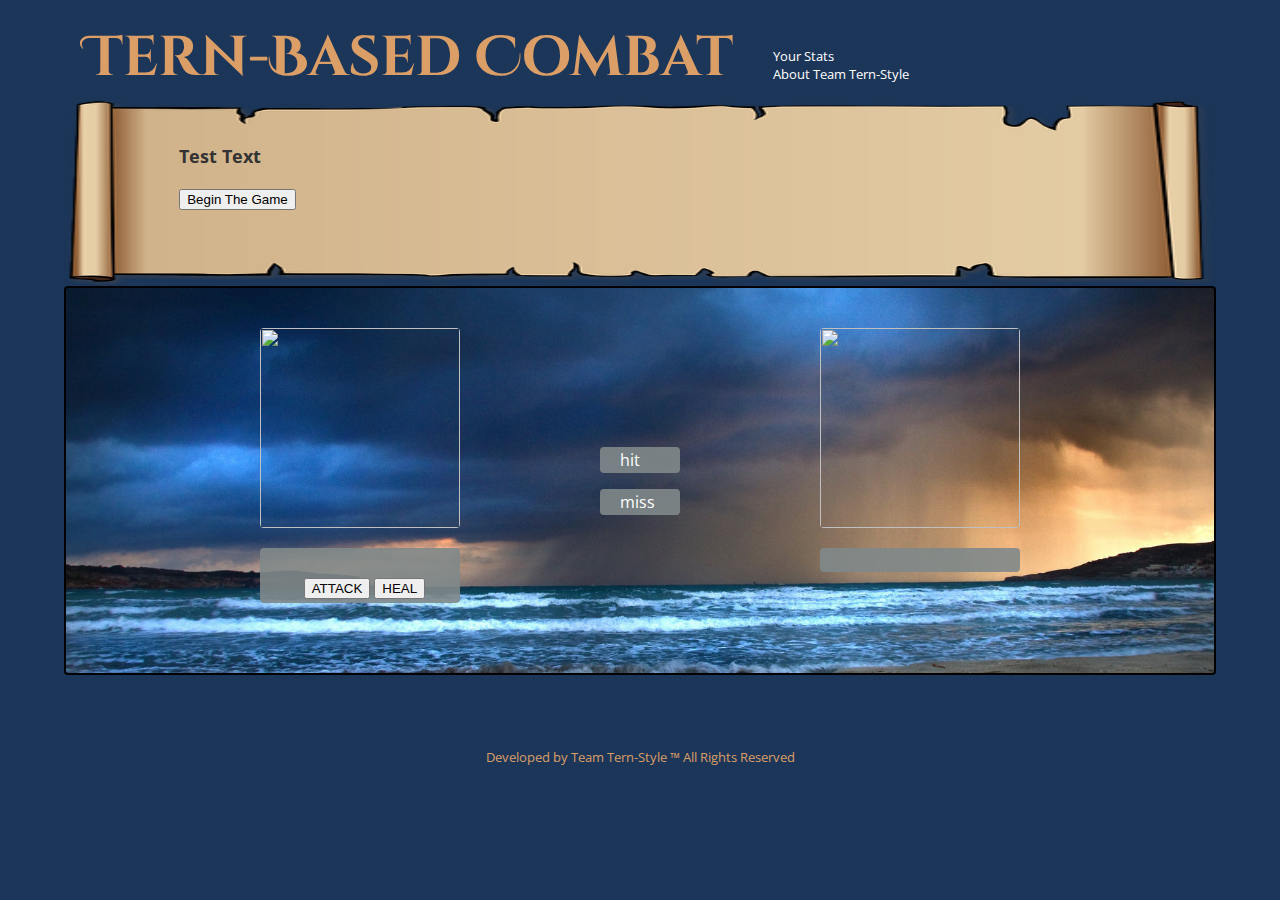
==== commit e6b82d20: "gave up on encapsulation for now, jquery selectors not working either woooooooo" ====
--- a/index.html
+++ b/index.html
@@ -1,97 +1,107 @@
 <!DOCTYPE html>
 <html>
 
-    <head>
+<head>
 
-      <title>Tern-Based Combat</title>
-      <link rel="stylesheet" type="text/css" href="style.css" />
-      <link rel="stylesheet" type="text/css" href="shake.css" />
-      <link href='https://fonts.googleapis.com/css?family=Cinzel+Decorative:700|Open+Sans' rel='stylesheet' type='text/css'>
-      <link rel="shortcut icon" href="images/favicon.ico" type="image/x-icon">
-      <link rel="icon" href="/favicon.ico" type="image/x-icon">
+  <title>Tern-Based Combat</title>
+  <link rel="stylesheet" type="text/css" href="style.css" />
+  <link rel="stylesheet" type="text/css" href="shake.css" />
+  <link href='https://fonts.googleapis.com/css?family=Cinzel+Decorative:700|Open+Sans' rel='stylesheet' type='text/css'>
+  <link rel="shortcut icon" href="images/favicon.ico" type="image/x-icon">
+  <link rel="icon" href="images/favicon.ico" type="image/x-icon">
 
-    </head>
+</head>
 
-    <body>
-      <div class="overlay">
-        <div class="overlay-inner">
-          <div class="message">
-            <button id="startbutton">press to play</button>
+<body>
+  <div class="overlay">
+    <div class="overlay-inner">
+      <div class="message">
+        <button id="startbutton">press to play</button>
+      </div>
+    </div>
+  </div>
+
+  <header>
+
+    <h1>Tern-Based Combat</h1>
+
+    <div id="nav">
+
+      <ul>
+        <li><a href="pages/stats.html">Your Stats</a></li>
+        <li><a href="pages/about.html">About Team Tern-Style</a></li>
+      </ul>
+
+    </div>
+
+  </header>
+
+  <main class="gamepage-main">
+    <div id="flavorcontainer">
+      <div id="flavor">
+        <!-- <img id="crest" src="" /> -->
+        <p id="story">Test Text</p>
+        <!-- <button id="startbutton"></button> -->
+        <button id="begingame">Begin The Game</button>
+      </div>
+    </div>
+
+    <div id="combat">
+
+      <div id="hero">
+        <img src="" id="heroimg" />
+        <div class="combatantcontainer">
+          <p id="heroname" class="combatantdisplay"></p>
+          <div class="combatantdisplay">
+            <p id="herohp" class="combatantdisplay"></p>
+          </div>
+          <div id="herobuttons" class="combatantdisplay">
+            <ul id="herobuttonsgame" class="atkhealbuttons">
+              <li class="atkhealbuttons"><button id="heroatk">ATTACK</button></li>
+              <li class="atkhealbuttons"><button id="heroheal">HEAL</button></li>
+            </ul>
           </div>
         </div>
       </div>
 
-      <header>
+      <div class="hitmisscontainer">
+        <div>
+          <p id="testtext" class="hitmiss">hit</p>
+          <p id="testtext2" class="hitmiss">miss</p>
+        </div>
+      </div>
 
-        <h1>Tern-Based Combat</h1>
-
-        <div id="nav">
-
-            <ul>
-              <li><a href="pages/stats.html">Your Stats</a></li>
-              <li><a href="pages/about.html">About Team Tern-Style</a></li>
-            </ul>
-
-        </div>
-
-      </header>
-
-      <main class="gamepage-main">
-        <div id="flavorcontainer">
-          <div id="flavor">
-            <!-- <img id="crest" src="" /> -->
-            <p id="story">Test Text</p>
-            <!-- <button id="startbutton"></button> -->
-            <button id="begingame">Begin The Game</button>
+      <div id="enemy">
+        <img src="" id="enemyimg" />
+        <div class="combatantcontainer">
+          <p id="testtext3" class="combatantdisplay"></p>
+          <div class="combatantdisplay">
+            <p id="enemyhp" class="combatantdisplay"></p>
           </div>
         </div>
+      </div>
 
-        <div id="combat">
+    </div>
 
-          <div id="hero">
-            <img src="" id="heroimg" />
-            <div class="combatantcontainer">
-              <p id="heroname" class="combatantdisplay"></p>
-              <div class="combatantdisplay">
-                <p id="herohp" class="combatantdisplay"></p>
-              </div>
-              <div id="herobuttons" class="combatantdisplay">
-                <ul id="herobuttonsgame" class="atkhealbuttons">
-                  <li class="atkhealbuttons"><button id="heroatk">ATTACK</button></li>
-                  <li class="atkhealbuttons"><button id="heroheal">HEAL</button></li>
-                </ul>
-              </div>
-            </div>
-          </div>
+  </main>
 
-          <div class="hitmisscontainer">
-            <div>
-              <p id="testtext" class="hitmiss">hit</p>
-              <p id="testtext2" class="hitmiss">miss</p>
-            </div>
-          </div>
+  <footer>
 
-          <div id="enemy">
-            <img src="" id="enemyimg" />
-            <div class="combatantcontainer">
-              <p id="testtext3" class="combatantdisplay"></p>
-              <div class="combatantdisplay">
-                <p id="enemyhp" class="combatantdisplay"></p>
-              </div>
-            </div>
-          </div>
+    <p id="footertext">Developed by Team Tern-Style &#8482 All Rights Reserved</p>
 
-        </div>
+  </footer>
 
-      </main>
+  <div class="endoverlay">
+    <div class="endoverlay-inner">
+      <div class="message">
+        <a href="pages/stats.html">Your Stats</a>
+      </div>
+    </div>
+  </div>
 
-      <footer>
-
-        <p id="footertext">Developed by Team Tern-Style &#8482 All Rights Reserved</p>
-
-      </footer>
-      <script src="JS/app.js" type="text/javascript"></script>
-
-    </body>
+  <script src="https://ajax.googleapis.com/ajax/libs/jquery/3.1.1/jquery.min.js"></script>
+  <script src="https://cdnjs.cloudflare.com/ajax/libs/handlebars.js/4.0.6/handlebars.min.js"></script>
+  <script src="JS/app.js" type="text/javascript"></script>
+</body>
 
 </html>
--- a/shake.css
+++ b/shake.css
@@ -135,7 +135,7 @@
 .shake-trigger:hover .shake,
 .shake.shake-freeze,
 .shake.shake-constant {
-  animation: shake 100ms ease-in-out infinite; }
+  animation: shake 10ms ease-in-out infinite; }
 
 @keyframes shake-little {
   2% {
@@ -243,7 +243,7 @@
 .shake-trigger:hover .shake-little,
 .shake-little.shake-freeze,
 .shake-little.shake-constant {
-  animation: shake-little 100ms ease-in-out infinite; }
+  animation: shake-little 10ms ease-in-out infinite; }
 
 @keyframes shake-slow {
   2% {
@@ -459,7 +459,7 @@
 .shake-trigger:hover .shake-hard,
 .shake-hard.shake-freeze,
 .shake-hard.shake-constant {
-  animation: shake-hard 100ms ease-in-out infinite; }
+  animation: shake-hard 10ms ease-in-out infinite; }
 
 @keyframes shake-horizontal {
   2% {
@@ -567,7 +567,7 @@
 .shake-trigger:hover .shake-horizontal,
 .shake-horizontal.shake-freeze,
 .shake-horizontal.shake-constant {
-  animation: shake-horizontal 100ms ease-in-out infinite; }
+  animation: shake-horizontal 10ms ease-in-out infinite; }
 
 @keyframes shake-vertical {
   2% {
@@ -675,7 +675,7 @@
 .shake-trigger:hover .shake-vertical,
 .shake-vertical.shake-freeze,
 .shake-vertical.shake-constant {
-  animation: shake-vertical 100ms ease-in-out infinite; }
+  animation: shake-vertical 10ms ease-in-out infinite; }
 
 @keyframes shake-rotate {
   2% {
@@ -783,7 +783,7 @@
 .shake-trigger:hover .shake-rotate,
 .shake-rotate.shake-freeze,
 .shake-rotate.shake-constant {
-  animation: shake-rotate 100ms ease-in-out infinite; }
+  animation: shake-rotate 10ms ease-in-out infinite; }
 
 @keyframes shake-opacity {
   10% {
@@ -857,7 +857,7 @@
 .shake-trigger:hover .shake-crazy,
 .shake-crazy.shake-freeze,
 .shake-crazy.shake-constant {
-  animation: shake-crazy 100ms ease-in-out infinite; }
+  animation: shake-crazy 10ms ease-in-out infinite; }
 
 @keyframes shake-chunk {
   2% {
@@ -915,7 +915,7 @@
         /*$r: 3deg, /* {Number} is the max number for random rotation */*/
         /*$dur: 500ms, /* {Number} is the animation-duration time value */*/
         /*$precision: .02, /* {Number} is the precision of the keyframes animation. For example .02 generates keyframes each 2% and .1 each 10%. The calculation is $step: 100 * $precision; */*/
-        /*$opacity: false, */*/
+        /*$opacity: false, */
         /*$q: infinite, /* {String} is the animation-iteration-count value */*/
         /*$t: ease-in-out, /* {String} animation-timing-function value */*/
         /*$delay: null, /* {Number} animation-delay time value */*/
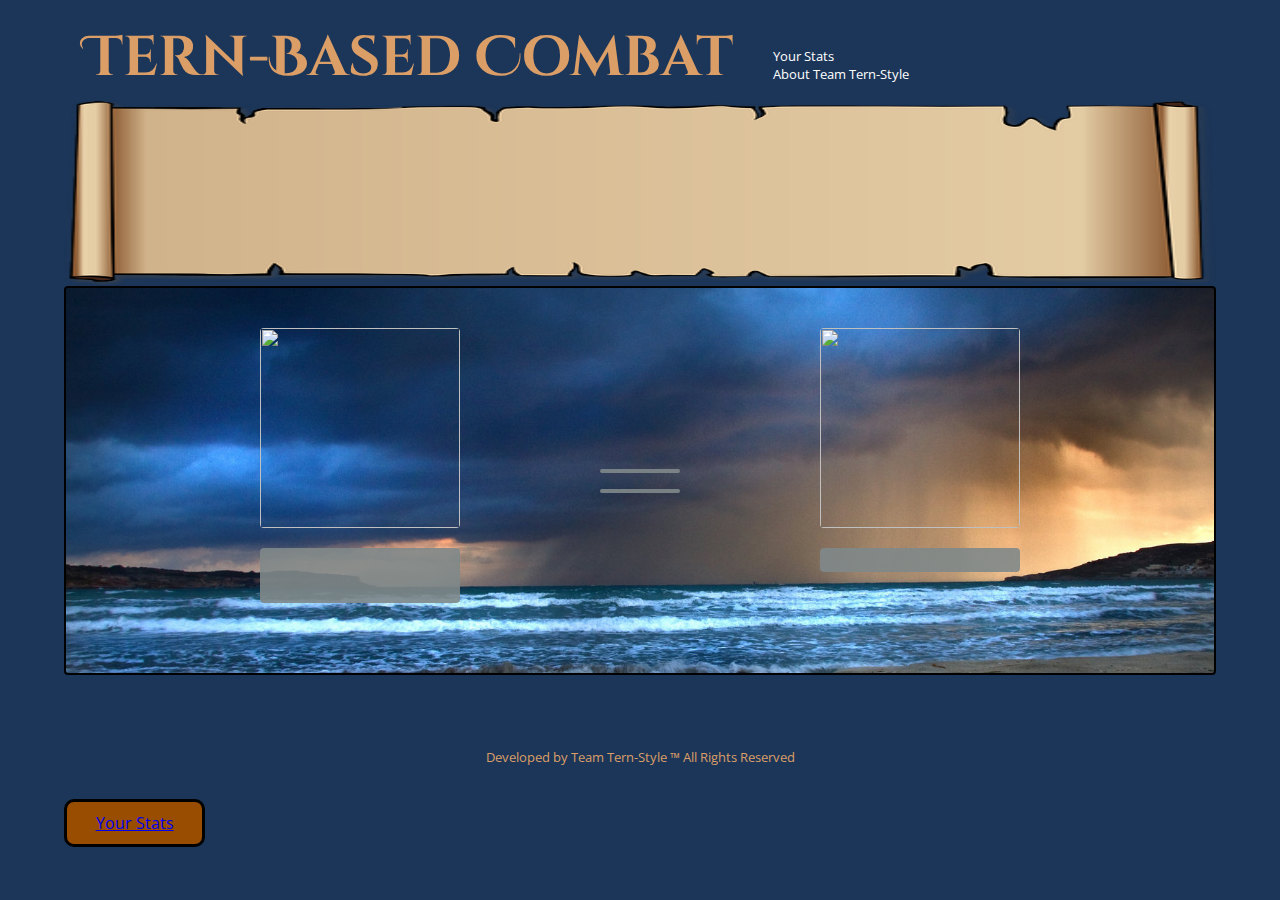
==== commit 84e2c84a: "Tried to refactor by adding Handlebars/templating functionality for developer bios..." ====
--- a/index.html
+++ b/index.html
@@ -1,17 +1,13 @@
 <!DOCTYPE html>
 <html>
-
 <head>
-
   <title>Tern-Based Combat</title>
   <link rel="stylesheet" type="text/css" href="style.css" />
   <link rel="stylesheet" type="text/css" href="shake.css" />
   <link href='https://fonts.googleapis.com/css?family=Cinzel+Decorative:700|Open+Sans' rel='stylesheet' type='text/css'>
   <link rel="shortcut icon" href="images/favicon.ico" type="image/x-icon">
   <link rel="icon" href="images/favicon.ico" type="image/x-icon">
-
 </head>
-
 <body>
   <div class="overlay">
     <div class="overlay-inner">
@@ -20,34 +16,23 @@
       </div>
     </div>
   </div>
-
   <header>
-
     <h1>Tern-Based Combat</h1>
-
     <div id="nav">
-
       <ul>
         <li><a href="pages/stats.html">Your Stats</a></li>
         <li><a href="pages/about.html">About Team Tern-Style</a></li>
       </ul>
-
     </div>
-
   </header>
-
   <main class="gamepage-main">
     <div id="flavorcontainer">
       <div id="flavor">
-        <!-- <img id="crest" src="" /> -->
         <p id="story">Test Text</p>
-        <!-- <button id="startbutton"></button> -->
         <button id="begingame">Begin The Game</button>
       </div>
     </div>
-
     <div id="combat">
-
       <div id="hero">
         <img src="" id="heroimg" />
         <div class="combatantcontainer">
@@ -63,14 +48,12 @@
           </div>
         </div>
       </div>
-
       <div class="hitmisscontainer">
         <div>
           <p id="testtext" class="hitmiss">hit</p>
           <p id="testtext2" class="hitmiss">miss</p>
         </div>
       </div>
-
       <div id="enemy">
         <img src="" id="enemyimg" />
         <div class="combatantcontainer">
@@ -80,17 +63,11 @@
           </div>
         </div>
       </div>
-
     </div>
-
   </main>
-
   <footer>
-
     <p id="footertext">Developed by Team Tern-Style &#8482 All Rights Reserved</p>
-
   </footer>
-
   <div class="endoverlay">
     <div class="endoverlay-inner">
       <div class="message">
@@ -98,10 +75,8 @@
       </div>
     </div>
   </div>
-
   <script src="https://ajax.googleapis.com/ajax/libs/jquery/3.1.1/jquery.min.js"></script>
-  <script src="https://cdnjs.cloudflare.com/ajax/libs/handlebars.js/4.0.6/handlebars.min.js"></script>
   <script src="JS/app.js" type="text/javascript"></script>
+  <script src="JS/gameView.js"></script>
 </body>
-
 </html>
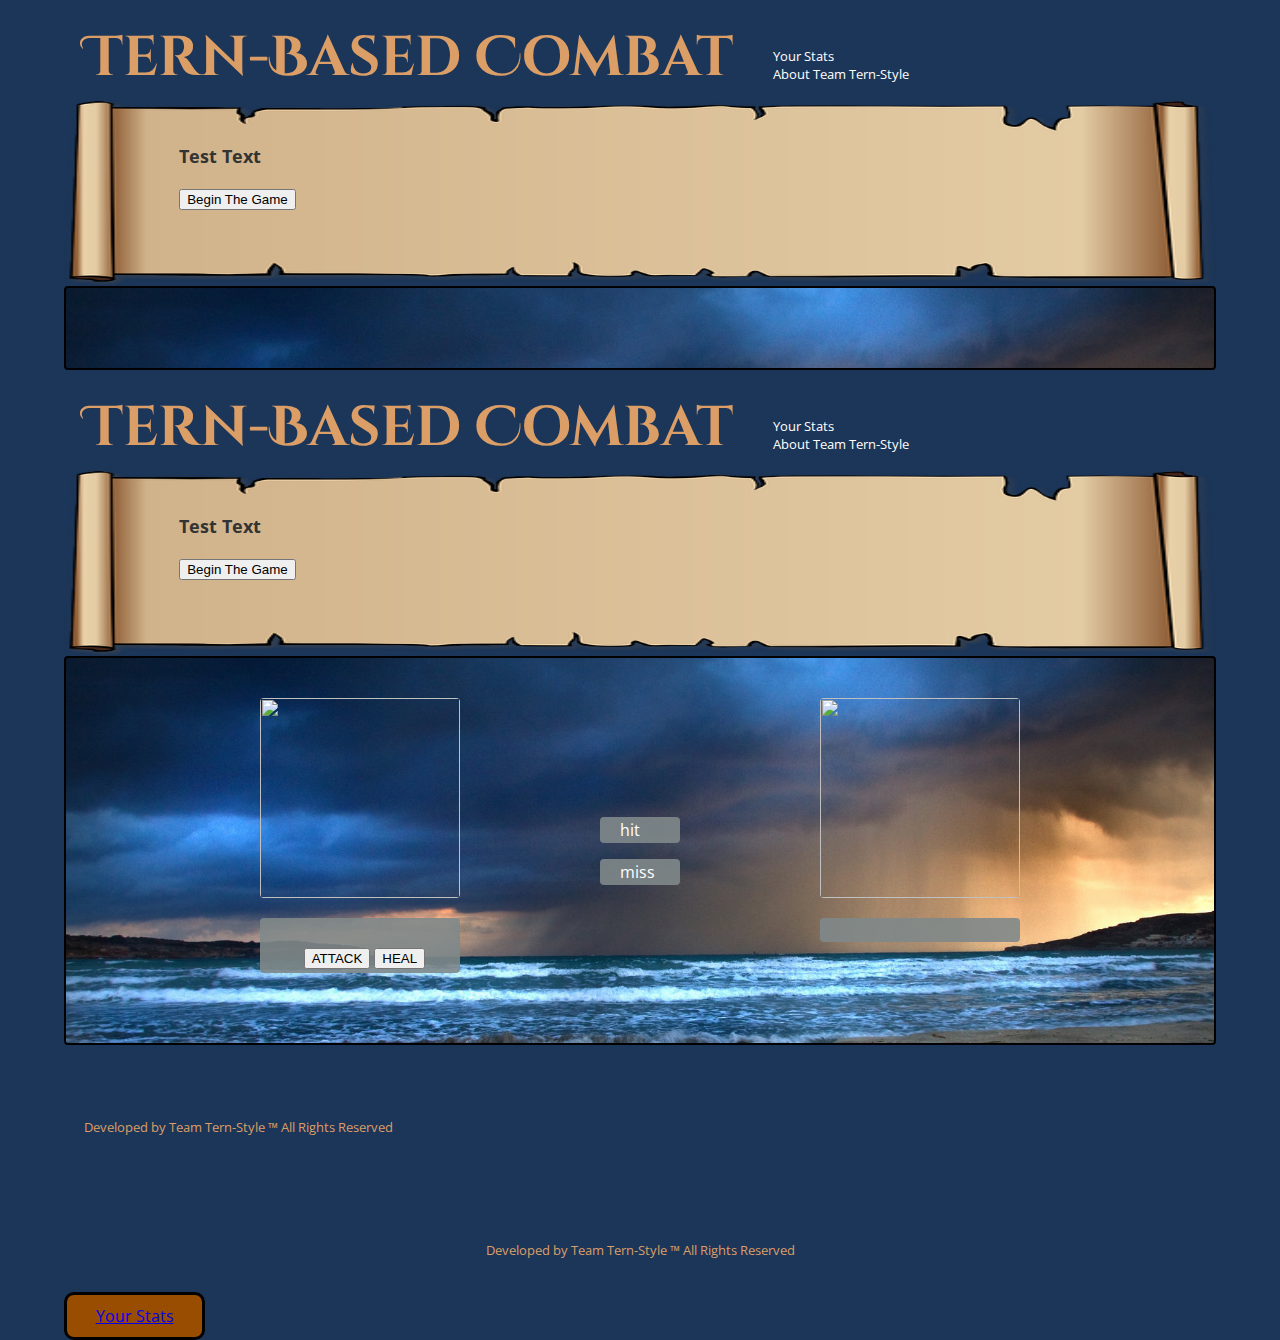
==== commit 03a187ac: "Fixing merge conflict" ====
--- a/index.html
+++ b/index.html
@@ -1,12 +1,14 @@
 <!DOCTYPE html>
 <html>
 <head>
-  <title>Tern-Based Combat</title>
-  <link rel="stylesheet" type="text/css" href="style.css" />
-  <link rel="stylesheet" type="text/css" href="shake.css" />
-  <link href='https://fonts.googleapis.com/css?family=Cinzel+Decorative:700|Open+Sans' rel='stylesheet' type='text/css'>
-  <link rel="shortcut icon" href="images/favicon.ico" type="image/x-icon">
-  <link rel="icon" href="images/favicon.ico" type="image/x-icon">
+  <head>
+    <title>Tern-Based Combat</title>
+    <link rel="stylesheet" type="text/css" href="style.css" />
+    <link rel="stylesheet" type="text/css" href="shake.css" />
+    <link href='https://fonts.googleapis.com/css?family=Cinzel+Decorative:700|Open+Sans' rel='stylesheet' type='text/css'>
+    <link rel="shortcut icon" href="images/favicon.ico" type="image/x-icon">
+    <link rel="icon" href="images/favicon.ico" type="image/x-icon">
+  </head>
 </head>
 <body>
   <div class="overlay">
@@ -33,50 +35,90 @@
       </div>
     </div>
     <div id="combat">
-      <div id="hero">
-        <img src="" id="heroimg" />
-        <div class="combatantcontainer">
-          <p id="heroname" class="combatantdisplay"></p>
-          <div class="combatantdisplay">
-            <p id="herohp" class="combatantdisplay"></p>
-          </div>
-          <div id="herobuttons" class="combatantdisplay">
-            <ul id="herobuttonsgame" class="atkhealbuttons">
-              <li class="atkhealbuttons"><button id="heroatk">ATTACK</button></li>
-              <li class="atkhealbuttons"><button id="heroheal">HEAL</button></li>
-            </ul>
-          </div>
+    </div>
+  </div>
+</div>
+
+<header>
+
+  <h1>Tern-Based Combat</h1>
+
+  <div id="nav">
+
+    <ul>
+      <li><a href="pages/stats.html">Your Stats</a></li>
+      <li><a href="pages/about.html">About Team Tern-Style</a></li>
+    </ul>
+
+  </div>
+
+</header>
+
+<main class="gamepage-main">
+  <div id="flavorcontainer">
+    <div id="flavor">
+      <!-- <img id="crest" src="" /> -->
+      <p id="story">Test Text</p>
+      <!-- <button id="startbutton"></button> -->
+      <button id="begingame">Begin The Game</button>
+    </div>
+  </div>
+
+  <div id="combat">
+
+    <div id="hero">
+      <img src="" id="heroimg" />
+      <div class="combatantcontainer">
+        <p id="heroname" class="combatantdisplay"></p>
+        <div class="combatantdisplay">
+          <p id="herohp" class="combatantdisplay"></p>
         </div>
-      </div>
-      <div class="hitmisscontainer">
-        <div>
-          <p id="testtext" class="hitmiss">hit</p>
-          <p id="testtext2" class="hitmiss">miss</p>
-        </div>
-      </div>
-      <div id="enemy">
-        <img src="" id="enemyimg" />
-        <div class="combatantcontainer">
-          <p id="testtext3" class="combatantdisplay"></p>
-          <div class="combatantdisplay">
-            <p id="enemyhp" class="combatantdisplay"></p>
-          </div>
+        <div id="herobuttons" class="combatantdisplay">
+          <ul id="herobuttonsgame" class="atkhealbuttons">
+            <li class="atkhealbuttons"><button id="heroatk">ATTACK</button></li>
+            <li class="atkhealbuttons"><button id="heroheal">HEAL</button></li>
+          </ul>
         </div>
       </div>
     </div>
-  </main>
-  <footer>
-    <p id="footertext">Developed by Team Tern-Style &#8482 All Rights Reserved</p>
-  </footer>
-  <div class="endoverlay">
-    <div class="endoverlay-inner">
-      <div class="message">
-        <a href="pages/stats.html">Your Stats</a>
+    <div class="hitmisscontainer">
+      <div>
+        <p id="testtext" class="hitmiss">hit</p>
+        <p id="testtext2" class="hitmiss">miss</p>
+      </div>
+    </div>
+    <div id="enemy">
+      <img src="" id="enemyimg" />
+      <div class="combatantcontainer">
+        <p id="testtext3" class="combatantdisplay"></p>
+        <div class="combatantdisplay">
+          <p id="enemyhp" class="combatantdisplay"></p>
+        </div>
       </div>
     </div>
   </div>
-  <script src="https://ajax.googleapis.com/ajax/libs/jquery/3.1.1/jquery.min.js"></script>
-  <script src="JS/app.js" type="text/javascript"></script>
-  <script src="JS/gameView.js"></script>
+</main>
+<footer>
+  <p id="footertext">Developed by Team Tern-Style &#8482 All Rights Reserved</p>
+</footer>
+</div>
+</main>
+<footer>
+  <p id="footertext">Developed by Team Tern-Style &#8482 All Rights Reserved</p>
+</footer>
+<div class="endoverlay">
+  <div class="endoverlay-inner">
+    <div class="message">
+      <a href="pages/stats.html">Your Stats</a>
+    </div>
+  </div>
+</div>
+<script src="https://ajax.googleapis.com/ajax/libs/jquery/3.1.1/jquery.min.js"></script>
+<script src="JS/app.js" type="text/javascript"></script>
+<script src="JS/gameView.js"></script>
+</body>
+<script src="https://ajax.googleapis.com/ajax/libs/jquery/3.1.1/jquery.min.js"></script>
+<script src="https://cdnjs.cloudflare.com/ajax/libs/handlebars.js/4.0.6/handlebars.min.js"></script>
+<script src="JS/app.js" type="text/javascript"></script>
 </body>
 </html>
